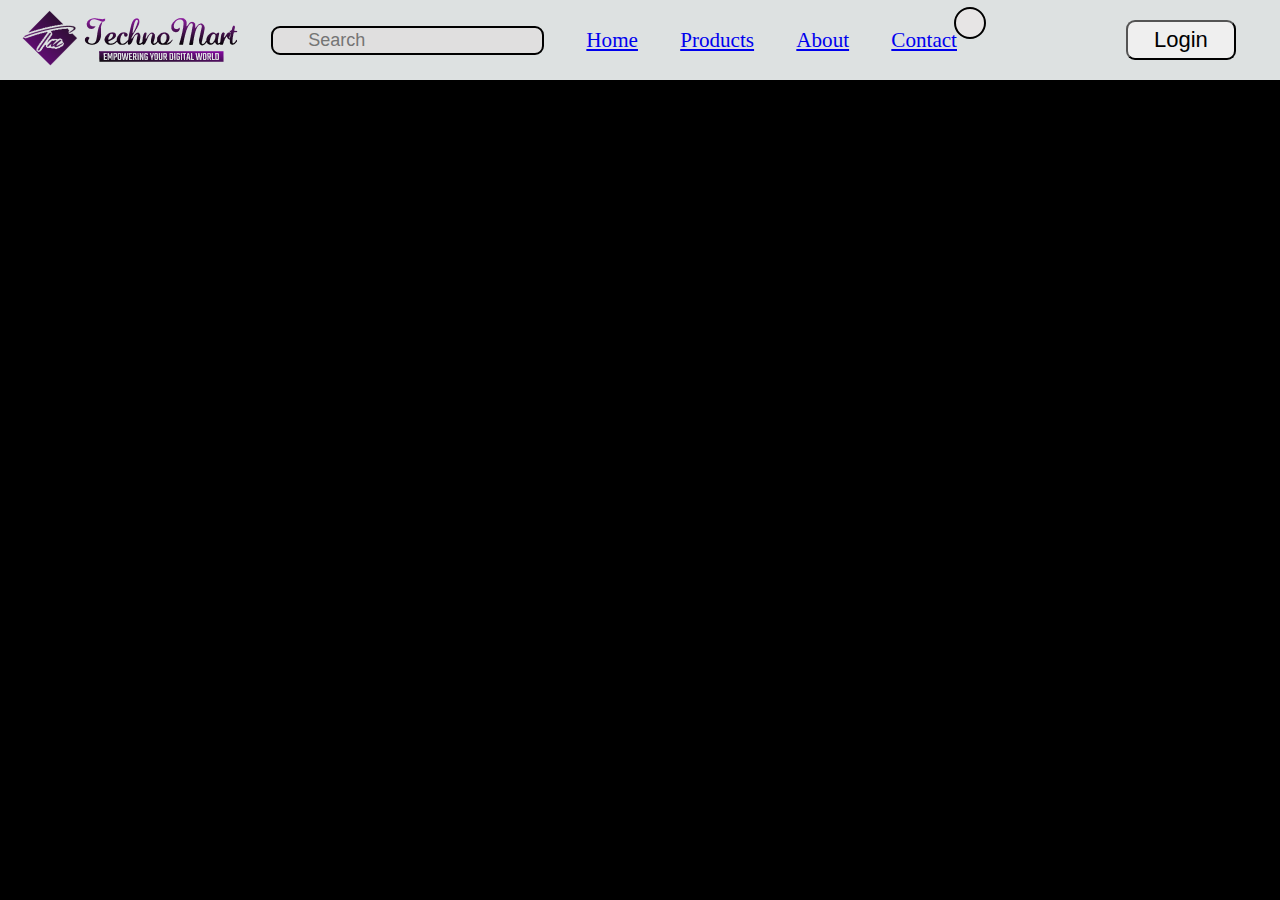
==== index.html @ c2b44fbd "logo formattng" ====
<!DOCTYPE html>
<html lang="en">
  <head>
    <meta charset="UTF-8" />
    <meta name="viewport" content="width=device-width, initial-scale=1.0" />

    <link
      rel="stylesheet"
      href="https://cdnjs.cloudflare.com/ajax/libs/font-awesome/6.4.2/css/all.min.css"
      integrity="sha512-z3gLpd7yknf1YoNbCzqRKc4qyor8gaKU1qmn+CShxbuBusANI9QpRohGBreCFkKxLhei6S9CQXFEbbKuqLg0DA=="
      crossorigin="anonymous"
      referrerpolicy="no-referrer"
    />

    <link rel="stylesheet" href="./style.css" />
    <title>Login | Sign in</title>
  </head>
  <body>
    <!------------------- Nav Bar----------------- -->
    <div class="nav" id="nav_home">
      <img class="logo" src="./Images/Logo.jpg" alt="Logo" />

      <ul class="content">
        <li class="input">
          <i class="fa fa-search" aria-hidden="true"></i>
          <input class="search" type="text" placeholder="Search" />
        </li>
        <a href="../index.html"><li class="">Home</li></a>
        <a href="./Products/product_pg.html"><li class="">Products</li></a>
        <a href="#"><li class="">About</li></a>
        <a href="./Contact/contact.html"><li class="">Contact</li></a>
      </ul>
      <a href="./Cart/cart.html" class="btn_cart cart btn-cart" id="cart">
        <i class="fa-solid fa-cart-shopping"></i>
        <span id="cart_number"></span>
      </a>
      <button class="btn login_btn" onclick="login()">Login</button>
      <script src="./nav_script.js"></script>
    </div>

    <!----------------------- Login _ Page------------------- -->
    <div class="login_pop">
      <div id="login_page">
        <button id="btn-cross" onclick="login_reverse()">
          <i class="fa fa-times" style="font-weight: 10px; font-size: 30px"></i>
        </button>
        <h1 class="heading">Login</h1>

        <form class="form" action="#">
          <label for="email">Enter Email : </label>
          <input
            type="email"
            name="email"
            id="email"
            class="input-form"
            placeholder="abc123@gmail.com"
          />
          <br />
          <label for="pwd">Password : </label>
          <input
            type="password"
            name="pwd"
            class="input-form"
            id="pwd"
            placeholder="Enter Password"
          />
          <br />
          <button type="button">Login</button>
        </form>
      </div>
    </div>

    <script src="./login/login_script.js"></script>
    <script src="./data.js"></script>
    <script src="./Products/product_pg.js"></script>
  </body>
</html>
---- style.css ----
*{
  box-sizing: border-box;

}
body {
  margin: 0;
  background-color: #000000;
  color: #d4d4d4;
  position: relative;
}
.logo {
  position: relative;
  top: -0.5rem;
  height: 80px;
}
.nav {
  position: sticky;
  top: 0;
  z-index: 10;
  /* background-color: #c5c4c4; */
  background-color: #dde1e1;
  
  display: grid;
  grid-template-columns: auto auto auto auto auto;
  height: 80px;
  align-items: center;
  justify-content: space-around;
  /* justify-content: space-evenly; */
}
.content {
  font-size: 1.32rem;
  color: #515656;
  display: flex;
  list-style-type: none;
  align-items: center;
  gap: 2em;
  padding-left: 0;
}

.search {
  height: 30px;
  border: 2px solid black;
  border-radius: 9px;
  height: 29px;
  background-color: #e0dfdf;
  /* padding-left: 18px; */
  font-size: 18px;
  padding-left: 35px;
}
.login_btn,
.btn-cart {
  height: 40px;
  line-height: inherit;
  width: 110px;
  /* width: fit-content; */
  /* border: 2px solid black; */
  border-radius: 9px;
  /* padding-left: 18px; */
  font-size: 22px;
  margin: auto;
  cursor: pointer;
}

.btn-cart {
  /* border: none;
  background-color: transparent; */
  & i {
    color: #494b4b;
    font-size: 45px;
  }
  & span {
    margin: 4px;
  }
}
#cart_number{
  position: absolute;
  top: 3px;
  translate: -36px;
  min-height: 32px;
  min-width: 32px;
  padding: 3px;
  text-align: center;
  background-color: #e7e5e5;
  border: 2px solid black;
  border-radius: 50%;
  /* margin: auto; */
  font-size: 20px;
}
.btn:hover {
  /* color-scheme:; */
  background-color: #fff;
  color: #eceaec;
  background-color: #1a0b1d;
}
.input {
  font-size: 18px;
  
  margin: auto;
}
.input i {
  
  position: absolute;
  color: black;
  line-height: 10px;
  margin: 10px;
}

.login_pop {
  display: grid;
  place-content: center;
  margin: 40px;
}
#login_page {
  /* display: none; */
  visibility: hidden;
  display: grid;
  /* grid-template-columns: auto ; */

  height: 500px;
  width: 400px;
  background-color: #9e9898;
  box-shadow: 1px 1px 8px 1px #7f4b5f;
  border-radius: 12px;
  /* justify-items: end; */
  position: relative;
}
#btn-cross {
  cursor: pointer;

  height: fit-content;
  width: fit-content;

  position: absolute;
  right: 0;

  border-radius: 10px;
  border: none;
}
#btn-cross :hover {
  color: crimson;
}
.heading {
  /* font-size: 20px; */
  /* margin: auto; */

  position: absolute;
  left: 41%;
  top: 38px;
  color: #360649;
}
.form {
  display: flex;
  flex-direction: column;
  align-items: center;
  justify-content: center;
  color:#111111;

  & label{
    font-size: 22px;
  }

}
.input-form{
  background-color: #dad8d8;
  height: 30px;
  font-size: 15px;
  border: 2px solid black red;
  border-radius: 8px;
  padding-left: 8px;
}
.input-form:hover{
  background-color: #f7f4f4;
  color: #30012c;
}


/* ------------------- Cart Page --------------------- */
.shopping_cart{
  /* display: grid; */
  padding: 50px;
}

.top_label{
  margin: 100px;
  text-align: center;
  font-size: 50px;
}
.cart_content .cart_item{
  display: flex;
  height: 120px;
  justify-content: space-evenly;
  align-items: center;
}
.cart_content .cart_item .product_info{
  display: flex;
  justify-content: space-evenly;
  align-items: baseline;
  gap: 6em
}

.shopping_cart  #img_id img{
  height: 114px;
  width: 120px;
  box-shadow: 1px 1px 3px 1px #aabbba;
  border-radius: 15px;
}
.shopping_cart .btn-inc-dec{
  display: flex;
}
/* .shopping_cart .btn-inc-dec .item-qty {
  border: 1px solid white;

} */
.btn-inc , .btn-dec , .item-qty {
  border: 1px solid ;
  border-radius: 2px;
  min-width:25px ;
  color: #a3f1f1;
  text-align: center;
  padding: 2px;
}
.btn-inc , .btn-dec :hover{
  cursor: pointer;
}
.btn-remove{
  height: 32px;
  width: 105px;
  border-radius: 14px;
  font-size: 18px;
  font-weight: 600;
  box-shadow: #1a0b1d;
}
.btn-remove:hover{
  background-color: #4e4d4d;
  color: #ffffff;
}
.shopping_cart .end_display{
  text-align: center;

  & h2{
    color: #a3f1f1;
  }
  
}

.shopping_cart .btn-crt-page , .btn-home{
  margin: 10px;
  background-color: #1b1b1b;
  color: #eee242;
  border-color: #a3f1f1;
  color: #00fff2e5;
  font-size: 20px;
  
  padding: 10px;
  border-radius: 30px;
  
}
.shopping_cart .btn-crt-page, .btn-home:hover {
  cursor: pointer;
  background-color: #000000;

  color: #eee242;
  border-color: #f0f1a3;
  transform: scale(1.12);
  transition: .3s ease-in-out;
}
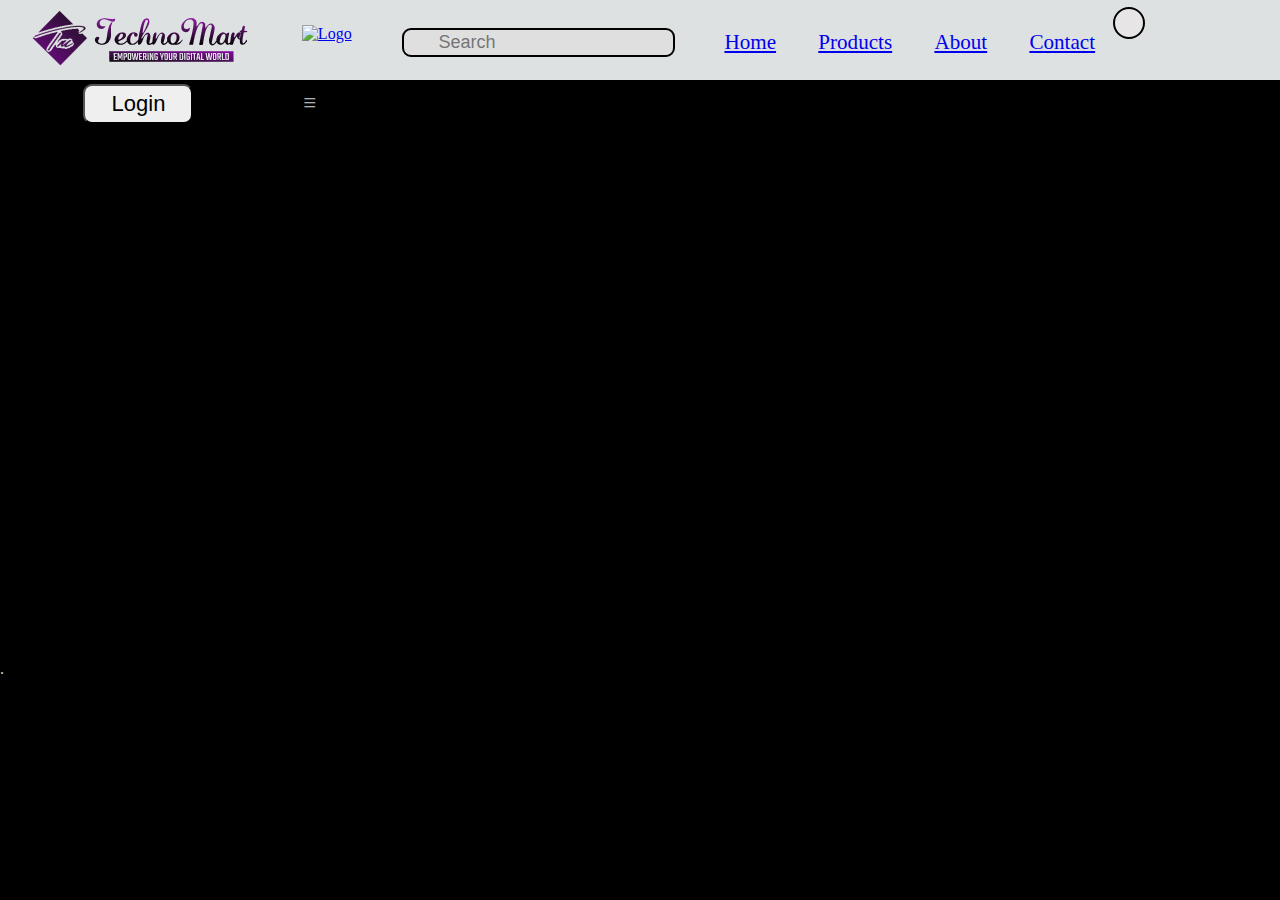
==== commit 5b40b547: "Update index.html" ====
--- a/index.html
+++ b/index.html
@@ -1,77 +1,87 @@
 <!DOCTYPE html>
 <html lang="en">
-  <head>
-    <meta charset="UTF-8" />
-    <meta name="viewport" content="width=device-width, initial-scale=1.0" />
 
-    <link
-      rel="stylesheet"
-      href="https://cdnjs.cloudflare.com/ajax/libs/font-awesome/6.4.2/css/all.min.css"
-      integrity="sha512-z3gLpd7yknf1YoNbCzqRKc4qyor8gaKU1qmn+CShxbuBusANI9QpRohGBreCFkKxLhei6S9CQXFEbbKuqLg0DA=="
-      crossorigin="anonymous"
-      referrerpolicy="no-referrer"
-    />
+<head>
+  <meta charset="UTF-8" />
+  <meta name="viewport" content="width=device-width, initial-scale=1.0" />
+  <!-- bootstrap -->
+  <!-- Option 1: Include in HTML -->
+  <link rel="stylesheet" href="https://cdn.jsdelivr.net/npm/bootstrap-icons@1.3.0/font/bootstrap-icons.css">
+  <!-- font awesome -->
+  <link rel="stylesheet" href="https://cdnjs.cloudflare.com/ajax/libs/font-awesome/6.4.2/css/all.min.css"
+    integrity="sha512-z3gLpd7yknf1YoNbCzqRKc4qyor8gaKU1qmn+CShxbuBusANI9QpRohGBreCFkKxLhei6S9CQXFEbbKuqLg0DA=="
+    crossorigin="anonymous" referrerpolicy="no-referrer" />
 
-    <link rel="stylesheet" href="./style.css" />
-    <title>Login | Sign in</title>
-  </head>
-  <body>
-    <!------------------- Nav Bar----------------- -->
-    <div class="nav" id="nav_home">
-      <img class="logo" src="./Images/Logo.jpg" alt="Logo" />
+  <link rel="icon" type="image/x-icon" href="./Images/fav-icon.ico" />
+  <link rel="stylesheet" href="./style.css" />
 
-      <ul class="content">
-        <li class="input">
-          <i class="fa fa-search" aria-hidden="true"></i>
-          <input class="search" type="text" placeholder="Search" />
-        </li>
-        <a href="../index.html"><li class="">Home</li></a>
-        <a href="./Products/product_pg.html"><li class="">Products</li></a>
-        <a href="#"><li class="">About</li></a>
-        <a href="./Contact/contact.html"><li class="">Contact</li></a>
-      </ul>
-      <a href="./Cart/cart.html" class="btn_cart cart btn-cart" id="cart">
-        <i class="fa-solid fa-cart-shopping"></i>
-        <span id="cart_number"></span>
+  <title>Login | Sign in</title>
+</head>
+
+<body>
+  <!------------------- Nav Bar----------------- -->
+  <div class="nav" id="nav_home">
+
+    <a href="./index.html" class="logo-1"><img class="logo" src="./Images/Logo.jpg" alt="Logo" /></a>
+    <a href="./index.html" class="logo-2"><img class="logo" src="./Images/fav-icon.ico" alt="Logo" /></a>
+
+    <div class="input">
+      <i class="fa fa-search" aria-hidden="true"></i>
+      <input class="search" type="text" placeholder="Search" />
+    </div>
+    <ul class="content">
+      <a href="../index.html">
+        <li class="">Home</li>
       </a>
-      <button class="btn login_btn" onclick="login()">Login</button>
-      <script src="./nav_script.js"></script>
+      <a href="./Products/product_pg.html">
+        <li class="">Products</li>
+      </a>
+      <a href="#">
+        <li class="">About</li>
+      </a>
+      <a href="./Contact/contact.html">
+        <li class="">Contact</li>
+      </a>
+    </ul>
+    <a href="./Cart/cart.html" class="btn_cart cart btn-cart" id="cart">
+      <i class="fa-solid fa-cart-shopping"></i>
+      <span id="cart_number"></span>
+    </a>
+    <button class="btn btn-login login_btn" onclick="login()">Login</button>
+    <div class="hamburger"><i class="bi bi-list"></i></div>
+    <!-- <script src="./nav_script.js"></script> -->
+  </div>
+
+  <!----------------------- Login _ Page------------------- -->
+  <div class="login_pop">
+    <div id="login_page">
+      <button id="btn-cross" onclick="login_reverse()">
+        <i class="fa fa-times" style="font-weight: 10px; font-size: 30px"></i>
+      </button>
+      <h1 class="heading">Login</h1>
+
+      <form class="form" action="#">
+        <label for="name">Enter Name : </label>
+        <input type="name" name="name" id="name" class="input-form" placeholder="Your Name" />
+        <br />
+        <label for="email">Enter Email : </label>
+        <input type="email" name="email" id="email" class="input-form" placeholder="abc123@gmail.com" />
+        <br />
+        <label for="pwd">Password : </label>
+        <input type="password" name="pwd" class="input-form" id="pwd" placeholder="Enter Password" />
+        <br />
+        <a href="./Products/product_pg.html"><button type="button" >Login</button></a>
+        
+      </form>
     </div>
+  </div>
 
-    <!----------------------- Login _ Page------------------- -->
-    <div class="login_pop">
-      <div id="login_page">
-        <button id="btn-cross" onclick="login_reverse()">
-          <i class="fa fa-times" style="font-weight: 10px; font-size: 30px"></i>
-        </button>
-        <h1 class="heading">Login</h1>
+  <footer>.</footer>
+  <script src="./login/login_script.js"></script>
+  <script src="./data.js"></script>
+  <script src="./Products/product_pg.js"></script>
+</body>
 
-        <form class="form" action="#">
-          <label for="email">Enter Email : </label>
-          <input
-            type="email"
-            name="email"
-            id="email"
-            class="input-form"
-            placeholder="abc123@gmail.com"
-          />
-          <br />
-          <label for="pwd">Password : </label>
-          <input
-            type="password"
-            name="pwd"
-            class="input-form"
-            id="pwd"
-            placeholder="Enter Password"
-          />
-          <br />
-          <button type="button">Login</button>
-        </form>
-      </div>
-    </div>
+</html>
 
-    <script src="./login/login_script.js"></script>
-    <script src="./data.js"></script>
-    <script src="./Products/product_pg.js"></script>
-  </body>
-</html>
+
